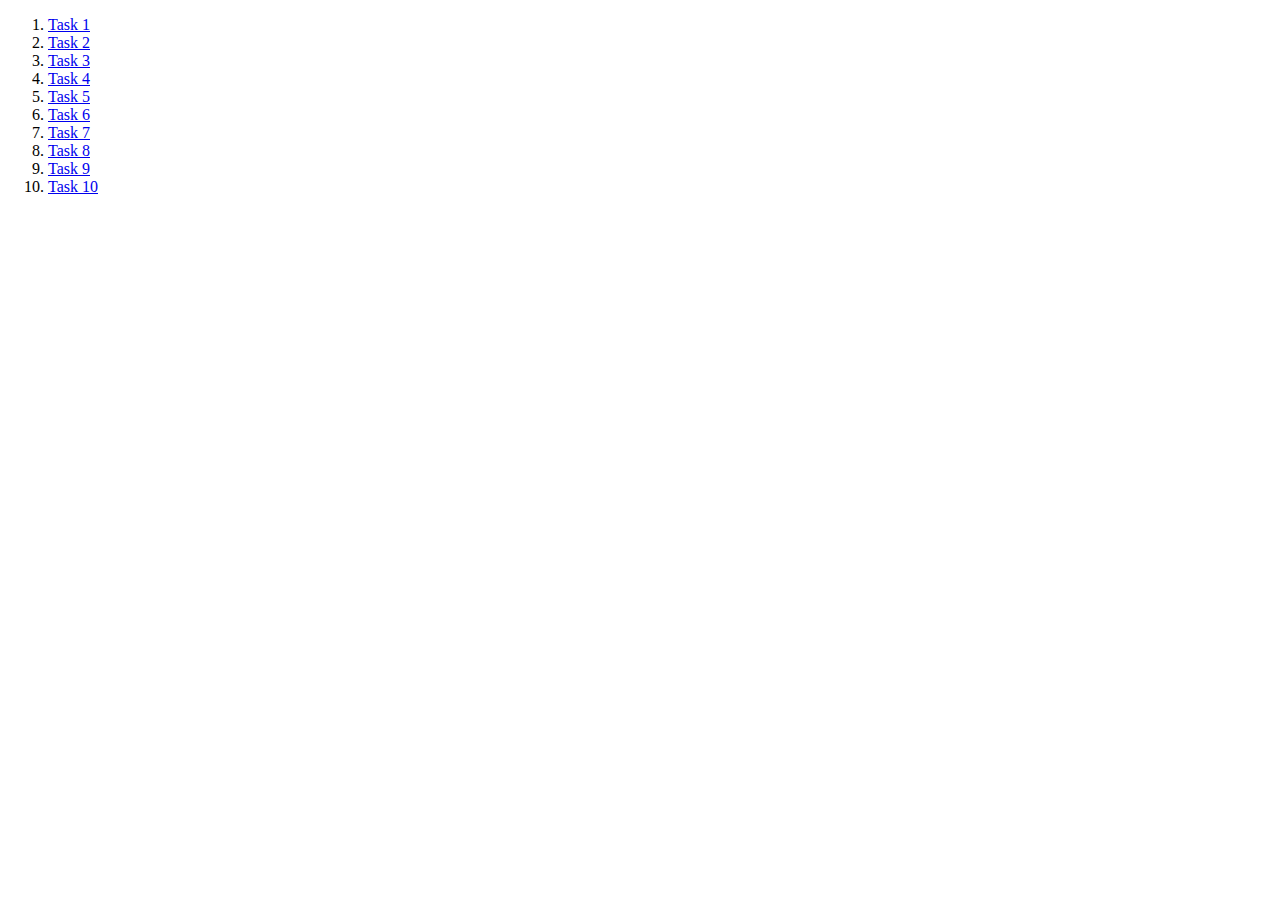
==== index.html @ 5840f809 "update task1" ====
<!DOCTYPE html>
<html lang="en">
<head>
    <meta charset="UTF-8">
    <meta http-equiv="X-UA-Compatible" content="IE=edge">
    <meta name="viewport" content="width=device-width, initial-scale=1.0">
    <title>Document</title>
</head>
<body>
    <ol class="task">
        <li><a href="./html/task1.html">Task 1</a></li>
        <li><a href="./html/task2.html">Task 2</a></li>
        <li><a href="./html/task3.html">Task 3</a></li>
        <li><a href="./html/task4.html">Task 4</a></li>
        <li><a href="./html/task5.html">Task 5</a></li>
        <li><a href="./html/task6.html">Task 6</a></li>
        <li><a href="./html/task7.html">Task 7</a></li>
        <li><a href="./html/task8.html">Task 8</a></li>
        <li><a href="./html/task9.html">Task 9</a></li>
        <li><a href="./html/task10.html">Task 10</a></li>
    </ol>
</body>
</html>
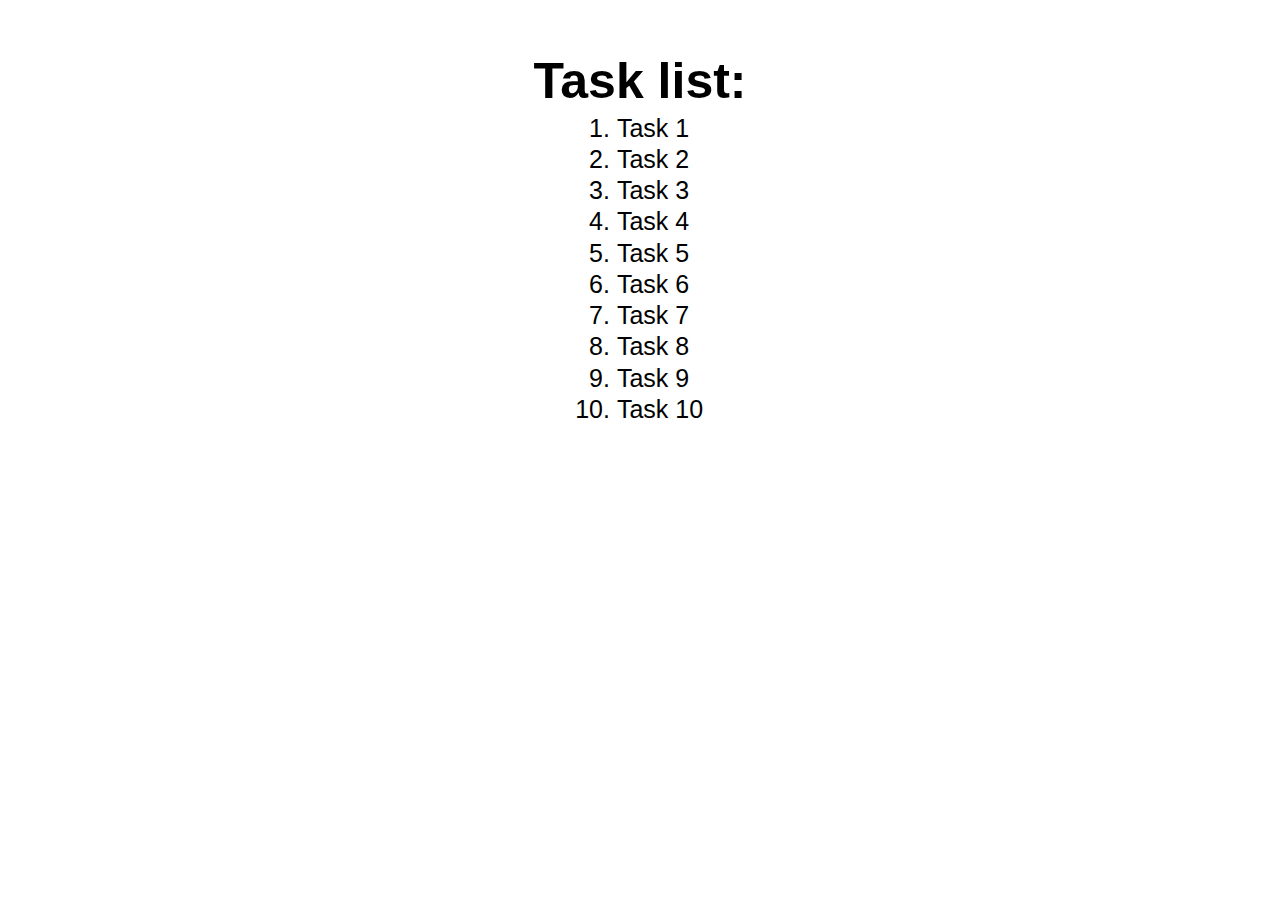
==== commit e18587d9: "add task 10" ====
--- a/index.html
+++ b/index.html
@@ -4,9 +4,29 @@
     <meta charset="UTF-8">
     <meta http-equiv="X-UA-Compatible" content="IE=edge">
     <meta name="viewport" content="width=device-width, initial-scale=1.0">
-    <title>Document</title>
+    <title>Homework 6</title>
+    <link rel="stylesheet" href="../style.css">
+    <style type="text/css">
+        
+        body {
+            display: flex;
+            flex-direction: column;
+            justify-content: center;
+            align-items: center;
+
+            padding-top: 50px;
+
+            font-size: 25px;
+        }
+
+        h1 {
+            margin: 0;
+        }
+
+    </style>
 </head>
 <body>
+    <h1>Task list:</h1>
     <ol class="task">
         <li><a href="./html/task1.html">Task 1</a></li>
         <li><a href="./html/task2.html">Task 2</a></li>
--- a/style.css
+++ b/style.css
@@ -0,0 +1,47 @@
+*,
+::before,
+::after {
+    box-sizing: border-box;
+}
+
+body {
+    font-family:Arial, Helvetica, sans-serif;
+    line-height: 1.25;
+    margin: 0;
+}
+
+a {
+    font-family: inherit;
+    text-decoration: none;
+    color: black;
+
+    border-bottom: 1px solid white;
+
+    transition: color 250ms linear;
+}
+
+a:hover,
+a:focus {
+    border-bottom: 1px solid blue;
+    color: blue;
+}
+
+a.link {
+    display: block;
+    margin: 25px auto 25px auto;
+
+    width: 200px;
+
+    text-align: center;
+    font-weight: 700;
+    font-size: 25px;
+}
+
+ul, ol {
+    margin-top: 0;
+    margin-bottom: 0;
+}
+
+h1,h2,h3,h4,h5,h6,p {
+    margin: 0;
+}